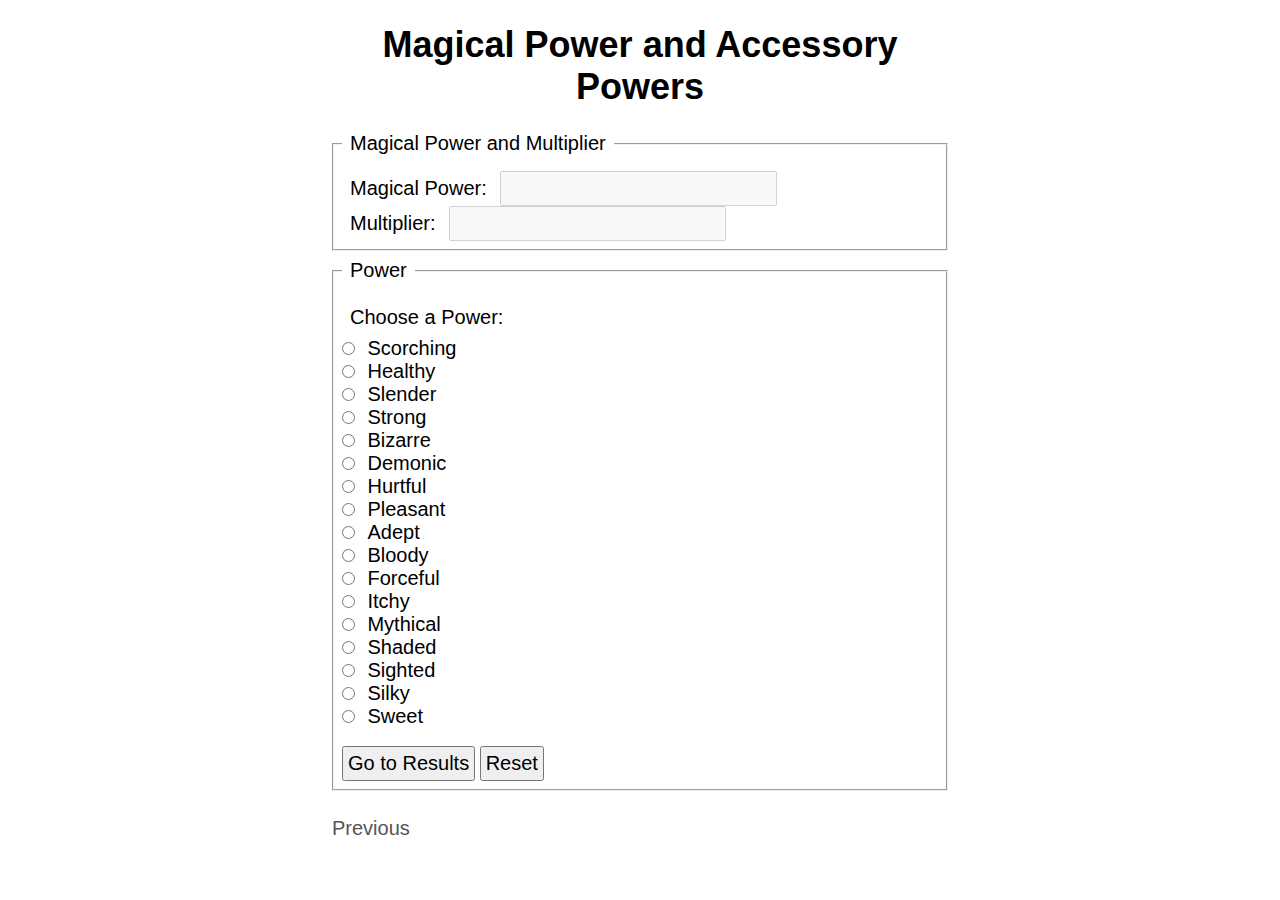
==== htdocs/powerCalc.html @ 63849ecf "Add main files" ====
<!DOCTYPE html>
	<html>
		<head>
			<title>Thaumaturgy | Magical Power and Accessory Powers</title>
			
			<meta charset="UTF-8">
			<meta name="author" content="Joseph Medard S. Ong" />
			<meta name="description" content="" />
			<meta name="keywords" content="HTML, CSS, JavaScript" />
			<meta name="revised" content="" />
			<meta name="viewport" content="width=device-width, initial-scale=1.0" />
			
			<link rel="stylesheet" type="text/css" href="..\css\sheet.css" />
		</head>
		<body>
			<h2>Magical Power and Accessory Powers</h2>
			
			<form action="results.html" method="post">
				<fieldset>
					<legend>Magical Power and Multiplier</legend>
					
					<label for="Magical Power">Magical Power:<label>
					<input type="number" id="magicalPower" name="magicalPower" disabled> <br>
					
					<label for="Multiplier">Multiplier:<label>
					<input type="number" id="multiplier" name="multiplier" disabled> <br>
				</fieldset>
				<fieldset>
					<legend>Power</legend>
					
					<p>Choose a Power:</p>
					
					<input type="radio" id="scorching" name="chosenPower">
					<label for="scorching">Scorching</label> <br>
					
					<input type="radio" id="healthy" name="chosenPower">
					<label for="healthy">Healthy</label> <br>
					
					<input type="radio" id="slender" name="chosenPower">
					<label for="slender">Slender</label> <br>
					
					<input type="radio" id="strong" name="chosenPower">
					<label for="strong">Strong</label> <br>
					
					<input type="radio" id="bizarre" name="chosenPower">
					<label for="bizarre">Bizarre</label> <br>
					
					<input type="radio" id="demonic" name="chosenPower">
					<label for="demonic">Demonic</label> <br>
					
					<input type="radio" id="hurtful" name="chosenPower">
					<label for="hurtful">Hurtful</label> <br>
					
					<input type="radio" id="pleasant" name="chosenPower">
					<label for="pleasant">Pleasant</label> <br>
					
					<input type="radio" id="adept" name="chosenPower">
					<label for="adept">Adept</label> <br>
					
					<input type="radio" id="bloody" name="chosenPower">
					<label for="bloody">Bloody</label> <br>
					
					<input type="radio" id="forceful" name="chosenPower">
					<label for="forceful">Forceful</label> <br>
					
					<input type="radio" id="itchy" name="chosenPower">
					<label for="itchy">Itchy</label> <br>
					
					<input type="radio" id="mythical" name="chosenPower">
					<label for="mythical">Mythical</label> <br>
					
					<input type="radio" id="shaded" name="chosenPower">
					<label for="shaded">Shaded</label> <br>
					
					<input type="radio" id="sighted" name="chosenPower">
					<label for="sighted">Sighted</label> <br>
					
					<input type="radio" id="silky" name="chosenPower">
					<label for="silky">Silky</label> <br>
					
					<input type="radio" id="sweet" name="chosenPower">
					<label for="sweet">Sweet</label> <br><br>
					
					<input type="submit" action="results.html" value="Go to Results">
					<input type="reset">
				</fieldset>
			</form> <br>
			
			<a href="accessoriesInfo.html">Previous</a>
		</body>
	</html>
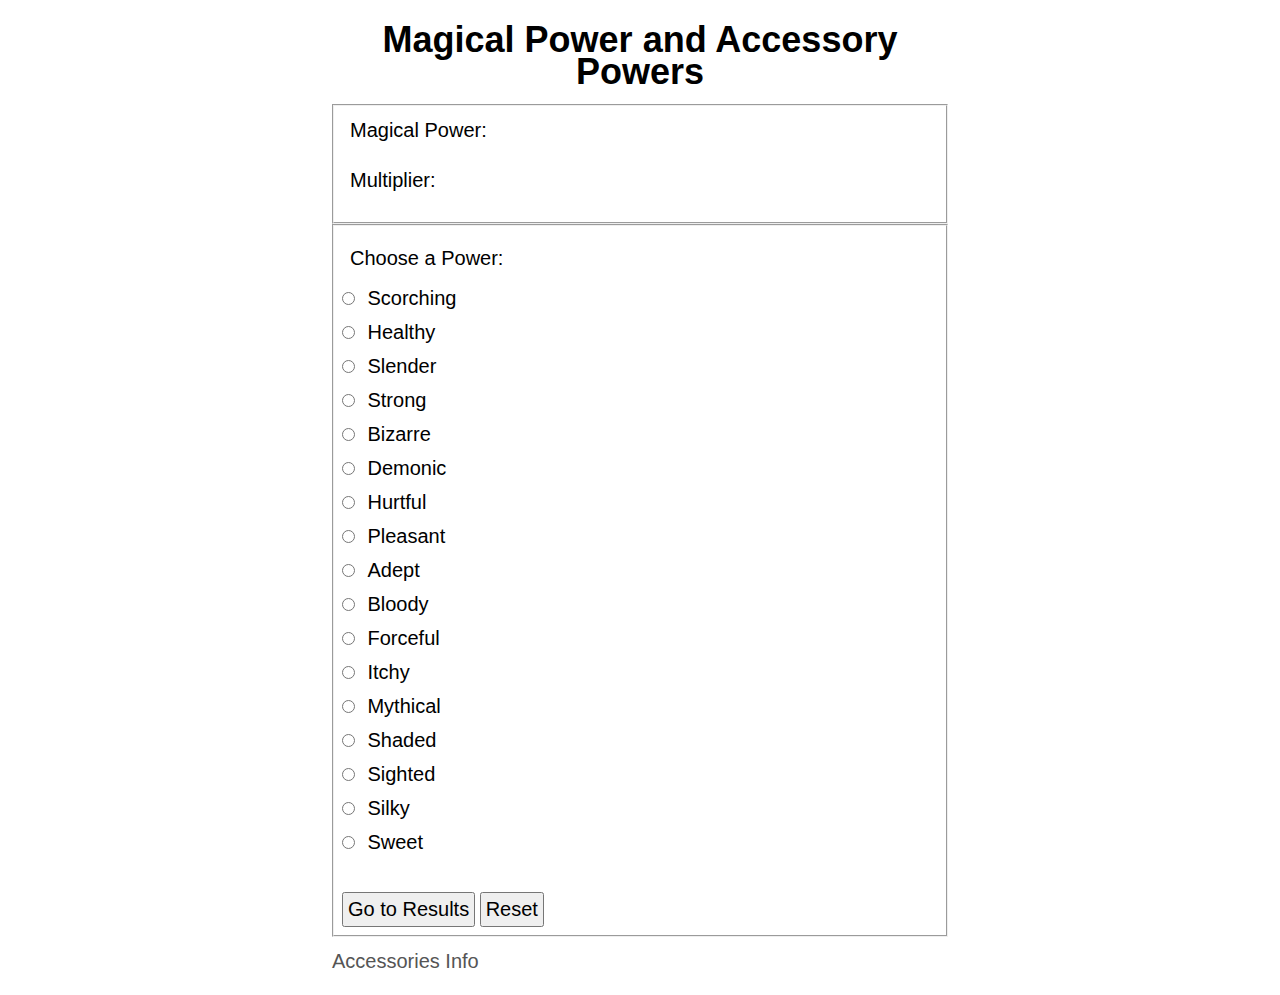
==== commit 38ffbcee: "Add files via upload" ====
--- a/htdocs/powerCalc.html
+++ b/htdocs/powerCalc.html
@@ -12,22 +12,21 @@
 			
 			<link rel="stylesheet" type="text/css" href="..\css\sheet.css" />
 		</head>
-		<body>
+		<body onload="loadDetails()">
 			<h2>Magical Power and Accessory Powers</h2>
 			
-			<form action="results.html" method="post">
+			<form action="results.html" method="post" onsubmit="return submitDetails()">
+				<!-- displays the magical power and multiplier based on the input in the previous webpage -->
 				<fieldset>
-					<legend>Magical Power and Multiplier</legend>
+					<label for="magicalPower">Magical Power:</label>
+					<p id="magicalPower"></p>
 					
-					<label for="Magical Power">Magical Power:<label>
-					<input type="number" id="magicalPower" name="magicalPower" disabled> <br>
-					
-					<label for="Multiplier">Multiplier:<label>
-					<input type="number" id="multiplier" name="multiplier" disabled> <br>
+					<label for="multiplier">Multiplier:</label>
+					<p id="multiplier"></p>
 				</fieldset>
+				
+				<!-- asks the user to choose a power -->
 				<fieldset>
-					<legend>Power</legend>
-					
 					<p>Choose a Power:</p>
 					
 					<input type="radio" id="scorching" name="chosenPower">
@@ -84,8 +83,11 @@
 					<input type="submit" action="results.html" value="Go to Results">
 					<input type="reset">
 				</fieldset>
-			</form> <br>
+			</form>
 			
-			<a href="accessoriesInfo.html">Previous</a>
+			<!-- link back to previous page -->
+			<a href="accessoriesInfo.html">Accessories Info</a>
+			
+			<script src="..\scripts\powerCalcScript.js"></script>
 		</body>
 	</html>